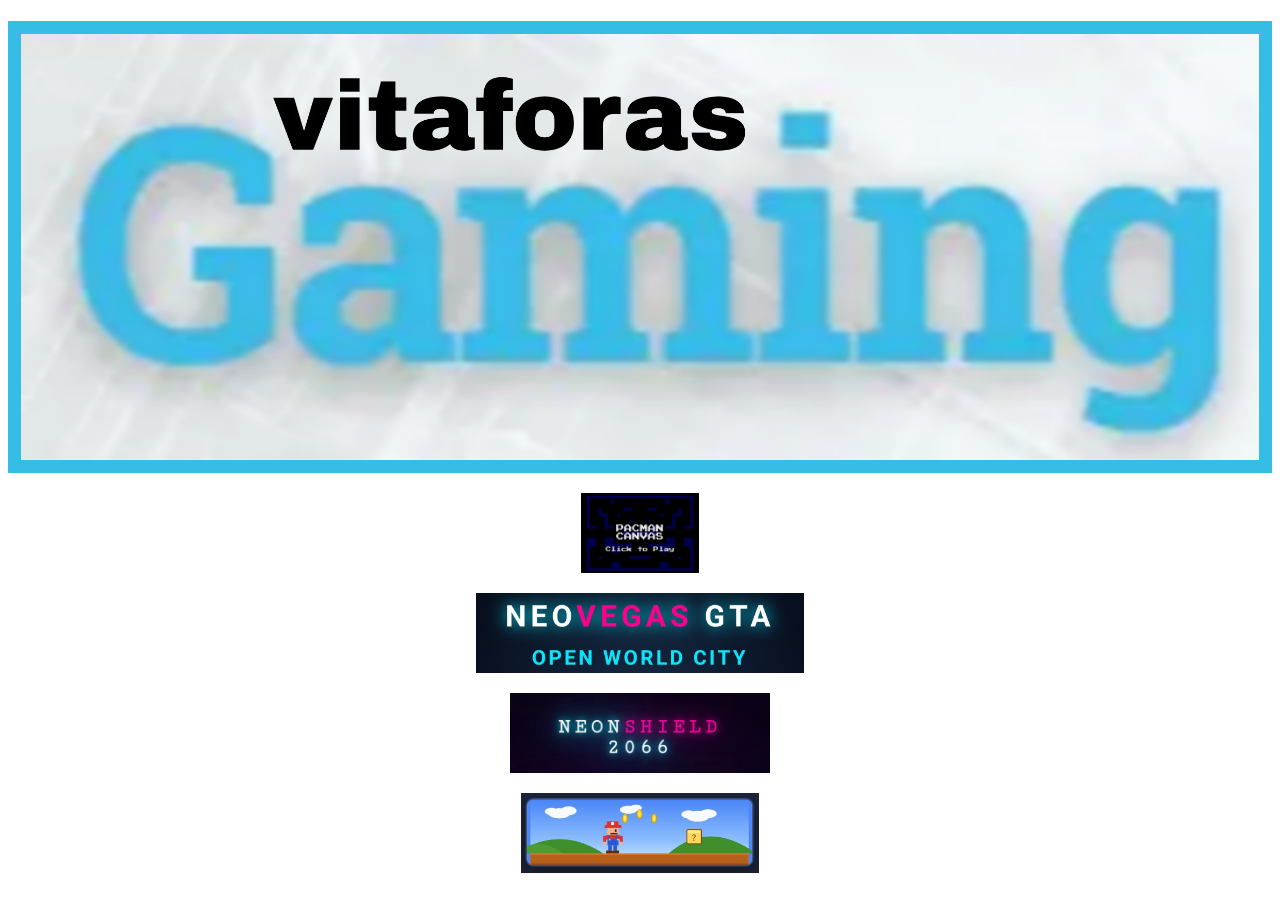
==== games.html @ 54a2c997 "Aktualisieren von games.html" ====
<!DOCTYPE html>
<html lang="en">
<head>
    <meta charset="UTF-8">
    <meta http-equiv="X-UA-Compatible" content="IE=edge">
  <title>🫧</title>
    <meta name="description" content="width=device-width, initial-scale=1.0">

<link href="style.css" rel="stylesheet">

</head>

<center>
<body>
<h1></h1>
<p></p>

<img src="Game.png" alt="x" width="100%" height="auto">

<p>
<a href="https://pacman.vitaforas.de" target="_blank" class="click"><img src="Pacman.jpg" alt="PacMan" width="auto" height="80"></a>

</p> 

<a href="https://neon.vitaforas.de" target="_blank" class="click"><img src="Neon.jpg" alt="Neon" width="auto" height="80"></a>

<p></p>

    <a href="https://vegas.vitaforas.de" target="_blank" class="click"><img src="Gta.jpg" alt="Neo Vegas" width="auto" height="80"></a>

<p></p>
    
    <a href="https://bros.vitaforas.de" target="_blank" class="click"><img src="Bros.jpg" alt="Browser Bros." width="auto" height="80"></a>

<p>                                                    </p>

   


<p>
</p>




 <p>
</p>

</body>
</center>
</html>
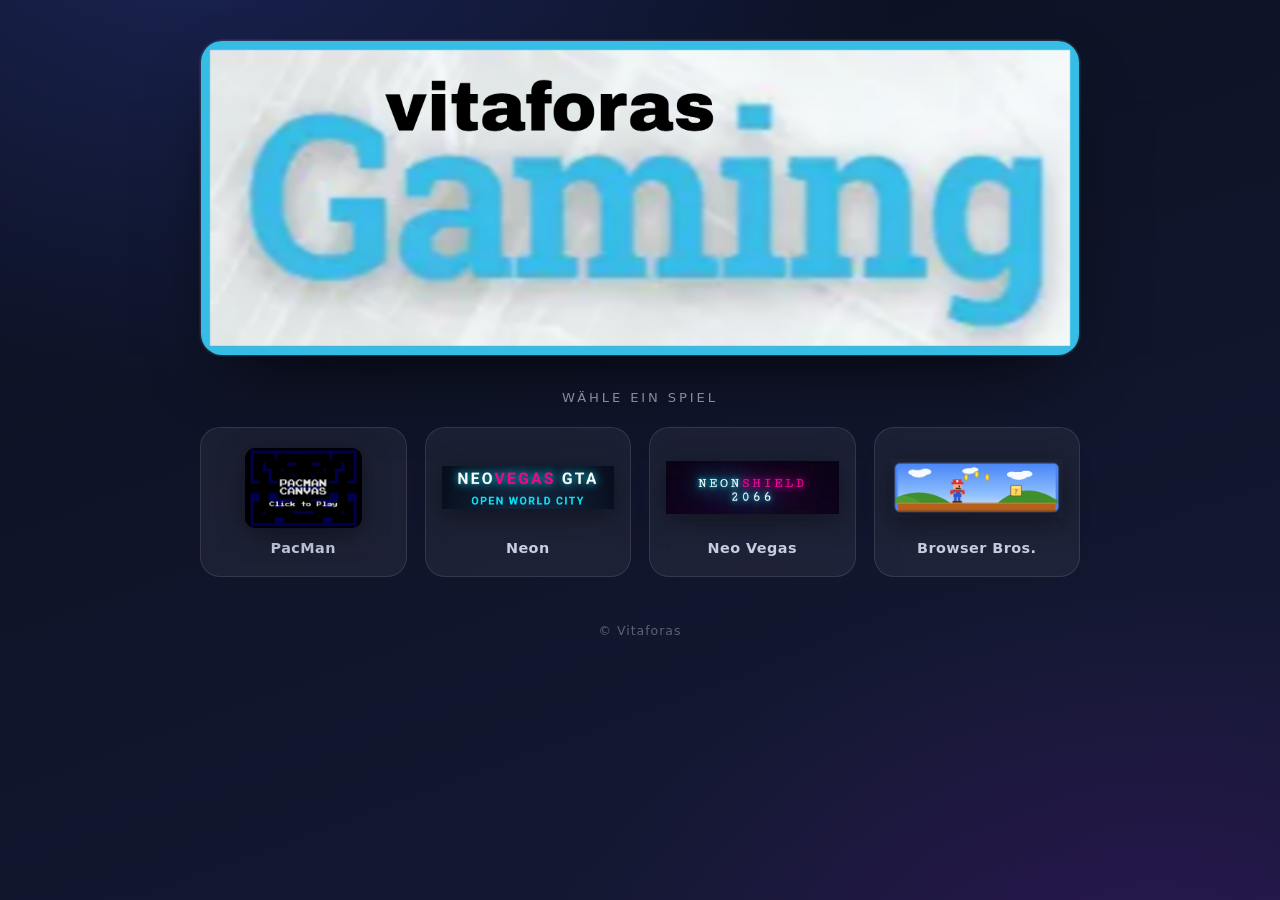
==== commit f8048fae: "games.html erstellen" ====
--- a/games.html
+++ b/games.html
@@ -1,51 +1,233 @@
 <!DOCTYPE html>
-<html lang="en">
+<html lang="de">
 <head>
-    <meta charset="UTF-8">
-    <meta http-equiv="X-UA-Compatible" content="IE=edge">
+  <meta charset="UTF-8">
+  <meta name="viewport" content="width=device-width, initial-scale=1.0">
   <title>🫧</title>
-    <meta name="description" content="width=device-width, initial-scale=1.0">
-
-<link href="style.css" rel="stylesheet">
-
+  <meta name="description" content="Vitaforas – Browser-Games: PacMan, Neon, Neo Vegas, Browser Bros.">
+
+  <style>
+    :root{
+      --accent:  #6ee7ff;
+      --accent2: #a78bfa;
+    }
+
+    *{ box-sizing: border-box; }
+
+    html, body{ min-height: 100%; }
+
+    body{
+      margin: 0;
+      font-family: system-ui, -apple-system, "Segoe UI", Roboto, Helvetica, Arial, sans-serif;
+      color: #e8edff;
+      background:
+        radial-gradient(1200px 800px at 15% -10%, #1b2455 0%, transparent 60%),
+        radial-gradient(1000px 700px at 90% 110%, #2a1750 0%, transparent 60%),
+        linear-gradient(160deg, #0b1020, #141a35);
+      background-attachment: fixed;
+      display: flex;
+      justify-content: center;
+      padding: 40px 18px 70px;
+      overflow-x: hidden;
+      -webkit-font-smoothing: antialiased;
+    }
+
+    /* ---------- Hintergrund-Bubbles ---------- */
+    .bubbles{
+      position: fixed;
+      inset: 0;
+      overflow: hidden;
+      pointer-events: none;
+      z-index: 0;
+    }
+    .bubbles span{
+      position: absolute;
+      bottom: -160px;
+      left: var(--left);
+      width: var(--size);
+      height: var(--size);
+      border-radius: 50%;
+      background: radial-gradient(circle at 30% 30%,
+                  rgba(255,255,255,.85),
+                  rgba(110,231,255,.25) 55%,
+                  rgba(110,231,255,0) 72%);
+      box-shadow: inset 0 0 18px rgba(255,255,255,.15);
+      opacity: 0;
+      animation: rise var(--dur) linear var(--delay) infinite;
+    }
+
+    @keyframes rise{
+      0%   { transform: translate3d(0, 0, 0);        opacity: 0; }
+      10%  {                                          opacity: .75; }
+      90%  {                                          opacity: .35; }
+      100% { transform: translate3d(var(--drift), -115vh, 0); opacity: 0; }
+    }
+
+    .bubbles span:nth-child(1)  { --left: 4%;  --size: 22px; --dur: 17s; --delay: 0s;   --drift: 30px; }
+    .bubbles span:nth-child(2)  { --left: 14%; --size: 40px; --dur: 23s; --delay: 2.5s; --drift: -40px; }
+    .bubbles span:nth-child(3)  { --left: 24%; --size: 16px; --dur: 14s; --delay: 5s;   --drift: 20px; }
+    .bubbles span:nth-child(4)  { --left: 33%; --size: 32px; --dur: 20s; --delay: 1s;   --drift: 50px; }
+    .bubbles span:nth-child(5)  { --left: 44%; --size: 24px; --dur: 26s; --delay: 4s;   --drift: -30px; }
+    .bubbles span:nth-child(6)  { --left: 52%; --size: 48px; --dur: 29s; --delay: 7s;   --drift: 35px; }
+    .bubbles span:nth-child(7)  { --left: 61%; --size: 18px; --dur: 15s; --delay: 3s;   --drift: -25px; }
+    .bubbles span:nth-child(8)  { --left: 69%; --size: 36px; --dur: 22s; --delay: 6s;   --drift: 45px; }
+    .bubbles span:nth-child(9)  { --left: 77%; --size: 20px; --dur: 18s; --delay: 8s;   --drift: -35px; }
+    .bubbles span:nth-child(10) { --left: 85%; --size: 44px; --dur: 25s; --delay: 2s;   --drift: 25px; }
+    .bubbles span:nth-child(11) { --left: 92%; --size: 26px; --dur: 19s; --delay: 9s;   --drift: -45px; }
+    .bubbles span:nth-child(12) { --left: 97%; --size: 14px; --dur: 13s; --delay: 5.5s; --drift: 15px; }
+
+    /* ---------- Layout ---------- */
+    .wrap{
+      position: relative;
+      z-index: 1;
+      width: 100%;
+      max-width: 880px;
+      display: flex;
+      flex-direction: column;
+      align-items: center;
+    }
+
+    .banner{
+      display: block;
+      width: 100%;
+      height: auto;
+      border-radius: 22px;
+      border: 1px solid rgba(255,255,255,.10);
+      box-shadow: 0 30px 70px -30px rgba(0,0,0,.9),
+                  0 0 0 1px rgba(110,231,255,.08);
+      transition: transform .35s ease, box-shadow .35s ease;
+    }
+    .banner:hover{
+      transform: translateY(-4px);
+      box-shadow: 0 40px 90px -30px rgba(0,0,0,.95),
+                  0 0 60px -10px rgba(110,231,255,.35);
+    }
+
+    .tagline{
+      margin: 34px 0 0;
+      font-size: .82rem;
+      letter-spacing: .22em;
+      text-transform: uppercase;
+      color: rgba(232,237,255,.55);
+    }
+
+    /* ---------- Spiele-Grid ---------- */
+    .games{
+      width: 100%;
+      margin-top: 22px;
+      display: grid;
+      grid-template-columns: repeat(auto-fit, minmax(170px, 1fr));
+      gap: 18px;
+    }
+
+    .game{
+      display: flex;
+      flex-direction: column;
+      align-items: center;
+      gap: 12px;
+      padding: 20px 16px;
+      text-decoration: none;
+      color: inherit;
+      border-radius: 20px;
+      background: rgba(255,255,255,.055);
+      border: 1px solid rgba(255,255,255,.10);
+      backdrop-filter: blur(10px);
+      -webkit-backdrop-filter: blur(10px);
+      transition: transform .25s ease, box-shadow .25s ease,
+                  border-color .25s ease, background .25s ease;
+    }
+    .game:hover,
+    .game:focus-visible{
+      transform: translateY(-6px);
+      background: rgba(255,255,255,.09);
+      border-color: rgba(110,231,255,.45);
+      box-shadow: 0 22px 45px -18px rgba(110,231,255,.55);
+      outline: none;
+    }
+
+    .game img{
+      height: 80px;
+      width: auto;
+      max-width: 100%;
+      object-fit: contain;
+      border-radius: 10px;
+      filter: drop-shadow(0 6px 14px rgba(0,0,0,.45));
+      transition: transform .25s ease;
+    }
+    .game:hover img{ transform: scale(1.06); }
+
+    .game .label{
+      font-size: .9rem;
+      font-weight: 600;
+      letter-spacing: .03em;
+      color: rgba(232,237,255,.85);
+    }
+
+    /* ---------- Footer ---------- */
+    .foot{
+      margin-top: 46px;
+      font-size: .78rem;
+      color: rgba(232,237,255,.35);
+      letter-spacing: .08em;
+    }
+
+    /* ---------- Kleinigkeiten ---------- */
+    @media (max-width: 480px){
+      body{ padding: 22px 14px 50px; }
+      .banner{ border-radius: 16px; }
+      .games{ gap: 14px; grid-template-columns: repeat(auto-fit, minmax(140px, 1fr)); }
+      .game img{ height: 64px; }
+    }
+
+    @media (prefers-reduced-motion: reduce){
+      .bubbles span{ animation: none; opacity: .25; }
+      *{ transition: none !important; }
+    }
+  </style>
 </head>
 
-<center>
 <body>
-<h1></h1>
-<p></p>
-
-<img src="Game.png" alt="x" width="100%" height="auto">
-
-<p>
-<a href="https://pacman.vitaforas.de" target="_blank" class="click"><img src="Pacman.jpg" alt="PacMan" width="auto" height="80"></a>
-
-</p> 
-
-<a href="https://neon.vitaforas.de" target="_blank" class="click"><img src="Neon.jpg" alt="Neon" width="auto" height="80"></a>
-
-<p></p>
-
-    <a href="https://vegas.vitaforas.de" target="_blank" class="click"><img src="Gta.jpg" alt="Neo Vegas" width="auto" height="80"></a>
-
-<p></p>
-    
-    <a href="https://bros.vitaforas.de" target="_blank" class="click"><img src="Bros.jpg" alt="Browser Bros." width="auto" height="80"></a>
-
-<p>                                                    </p>
-
-   
-
-
-<p>
-</p>
-
-
-
-
- <p>
-</p>
+
+  <!-- animierte Hintergrund-Bubbles -->
+  <div class="bubbles" aria-hidden="true">
+    <span></span><span></span><span></span><span></span>
+    <span></span><span></span><span></span><span></span>
+    <span></span><span></span><span></span><span></span>
+  </div>
+
+  <main class="wrap">
+
+    <img src="Game.png" alt="Vitaforas Games" class="banner">
+
+    <p class="tagline">Wähle ein Spiel</p>
+
+    <section class="games">
+
+      <a href="https://pacman.vitaforas.de" target="_blank" rel="noopener" class="game">
+        <img src="Pacman.jpg" alt="PacMan">
+        <span class="label">PacMan</span>
+      </a>
+
+      <a href="https://neon.vitaforas.de" target="_blank" rel="noopener" class="game">
+        <img src="Neon.jpg" alt="Neon">
+        <span class="label">Neon</span>
+      </a>
+
+      <a href="https://vegas.vitaforas.de" target="_blank" rel="noopener" class="game">
+        <img src="Gta.jpg" alt="Neo Vegas">
+        <span class="label">Neo Vegas</span>
+      </a>
+
+      <a href="https://bros.vitaforas.de" target="_blank" rel="noopener" class="game">
+        <img src="Bros.jpg" alt="Browser Bros.">
+        <span class="label">Browser Bros.</span>
+      </a>
+
+    </section>
+
+    <p class="foot">© Vitaforas</p>
+
+  </main>
 
 </body>
-</center>
 </html>
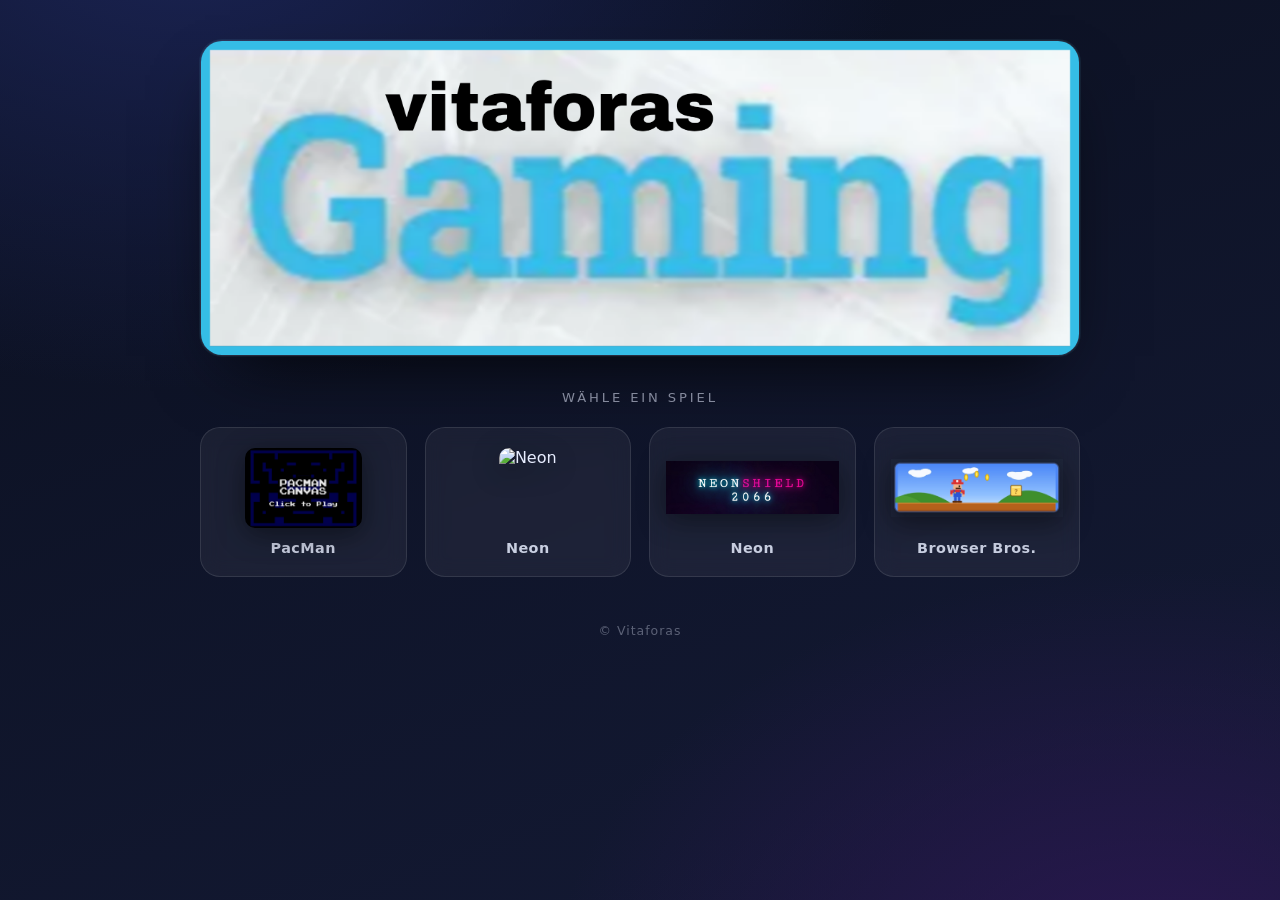
==== commit e04d485e: "Aktualisieren von games.html" ====
--- a/games.html
+++ b/games.html
@@ -208,14 +208,14 @@
         <span class="label">PacMan</span>
       </a>
 
+      <a href="https://vegas.vitaforas.de" target="_blank" rel="noopener" class="game">
+        <img src="Neo.jpg" alt="Neon">
+        <span class="label">Neon</span>
+      </a>
+
       <a href="https://neon.vitaforas.de" target="_blank" rel="noopener" class="game">
-        <img src="Neon.jpg" alt="Neon">
+        <img src="Gta.jpg" alt="Neo Vegas">
         <span class="label">Neon</span>
-      </a>
-
-      <a href="https://vegas.vitaforas.de" target="_blank" rel="noopener" class="game">
-        <img src="Gta.jpg" alt="Neo Vegas">
-        <span class="label">Neo Vegas</span>
       </a>
 
       <a href="https://bros.vitaforas.de" target="_blank" rel="noopener" class="game">
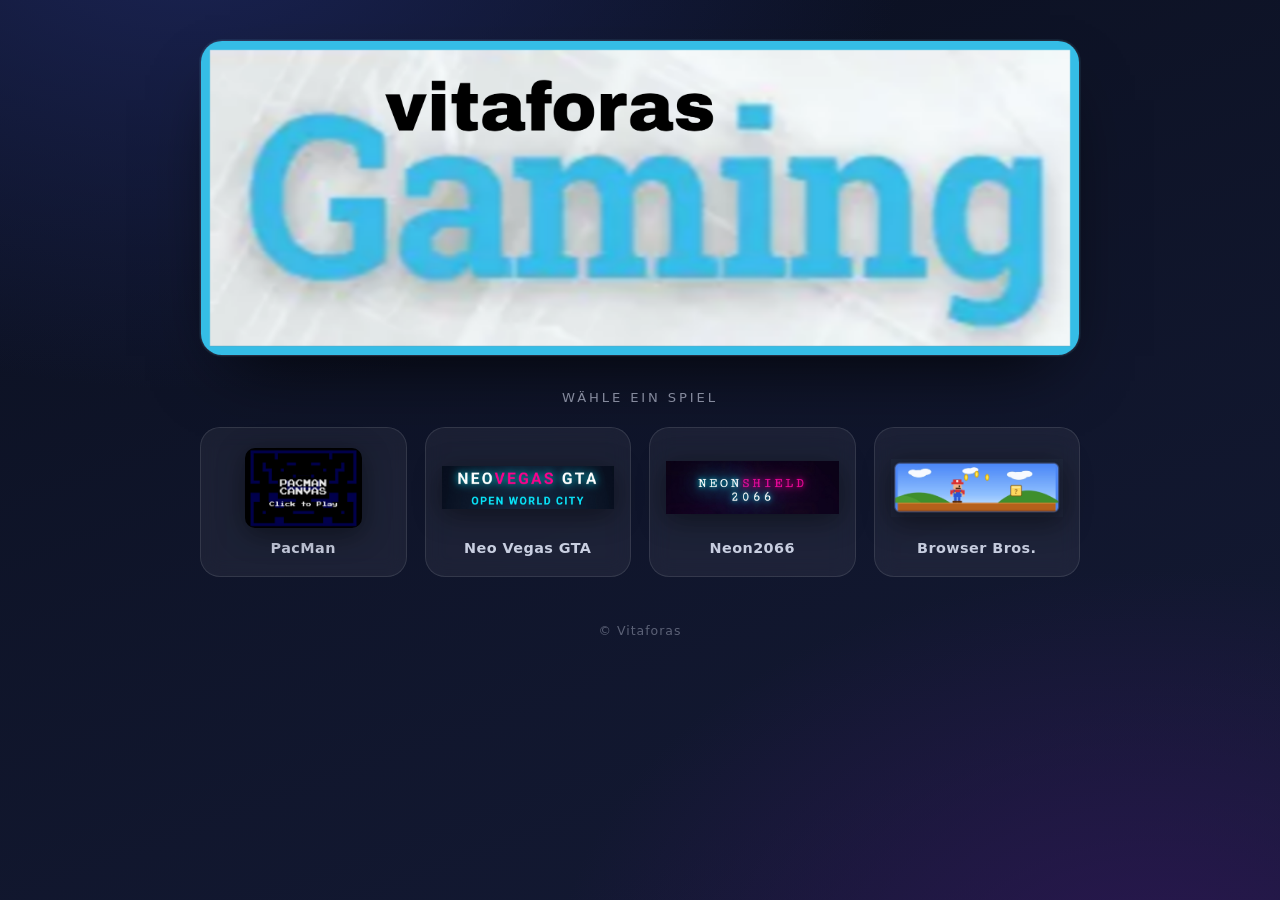
==== commit 5f514364: "Aktualisieren von games.html" ====
--- a/games.html
+++ b/games.html
@@ -209,13 +209,13 @@
       </a>
 
       <a href="https://vegas.vitaforas.de" target="_blank" rel="noopener" class="game">
-        <img src="Neo.jpg" alt="Neon">
-        <span class="label">Neon</span>
+        <img src="Neon.jpg" alt="Neon">
+        <span class="label">Neo Vegas GTA</span>
       </a>
 
       <a href="https://neon.vitaforas.de" target="_blank" rel="noopener" class="game">
         <img src="Gta.jpg" alt="Neo Vegas">
-        <span class="label">Neon</span>
+        <span class="label">Neon2066</span>
       </a>
 
       <a href="https://bros.vitaforas.de" target="_blank" rel="noopener" class="game">
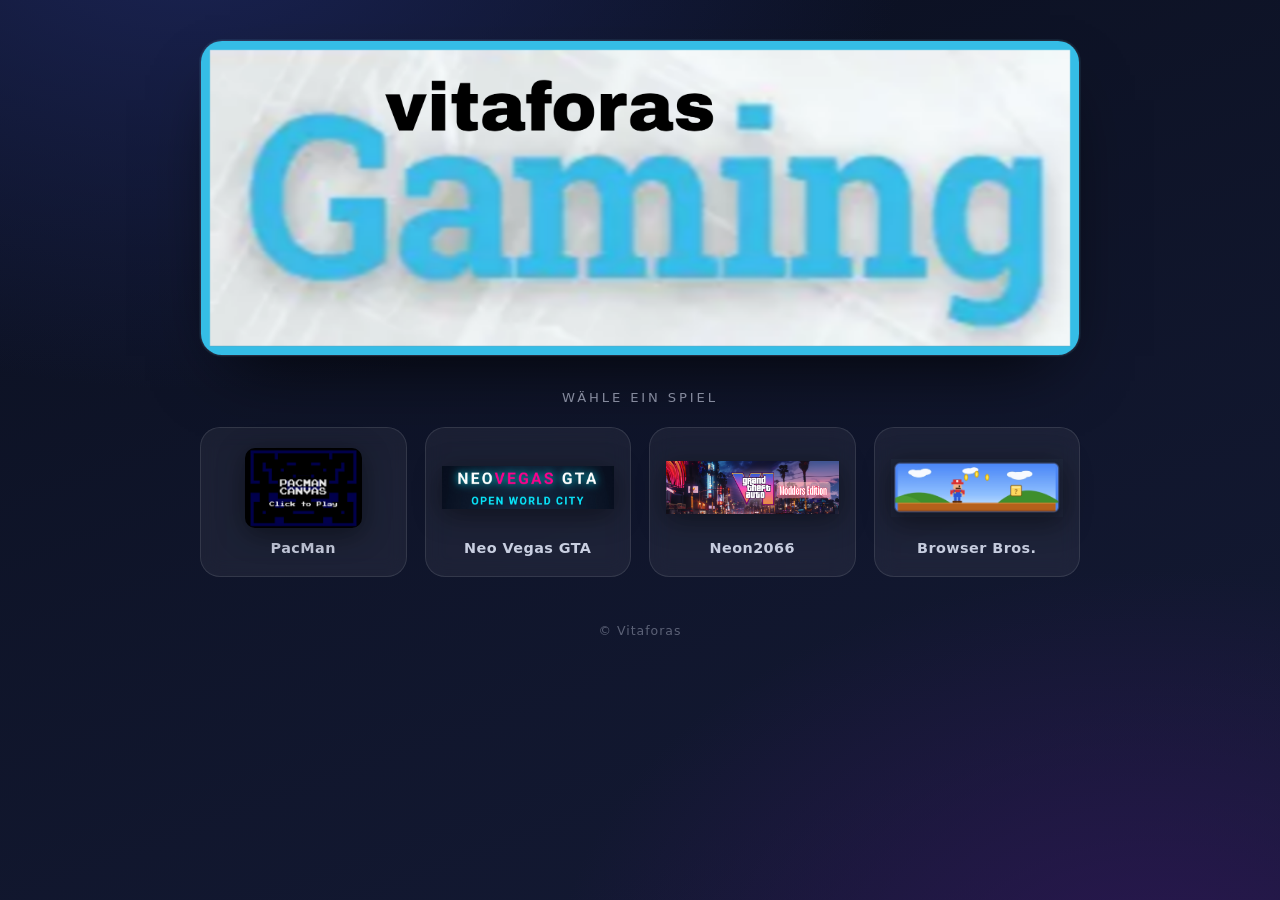
==== commit de415870: "Aktualisieren von games.html" ====
--- a/games.html
+++ b/games.html
@@ -214,7 +214,7 @@
       </a>
 
       <a href="https://neon.vitaforas.de" target="_blank" rel="noopener" class="game">
-        <img src="Gta.jpg" alt="Neo Vegas">
+        <img src="Gta6.png" alt="Neo Vegas">
         <span class="label">Neon2066</span>
       </a>
 
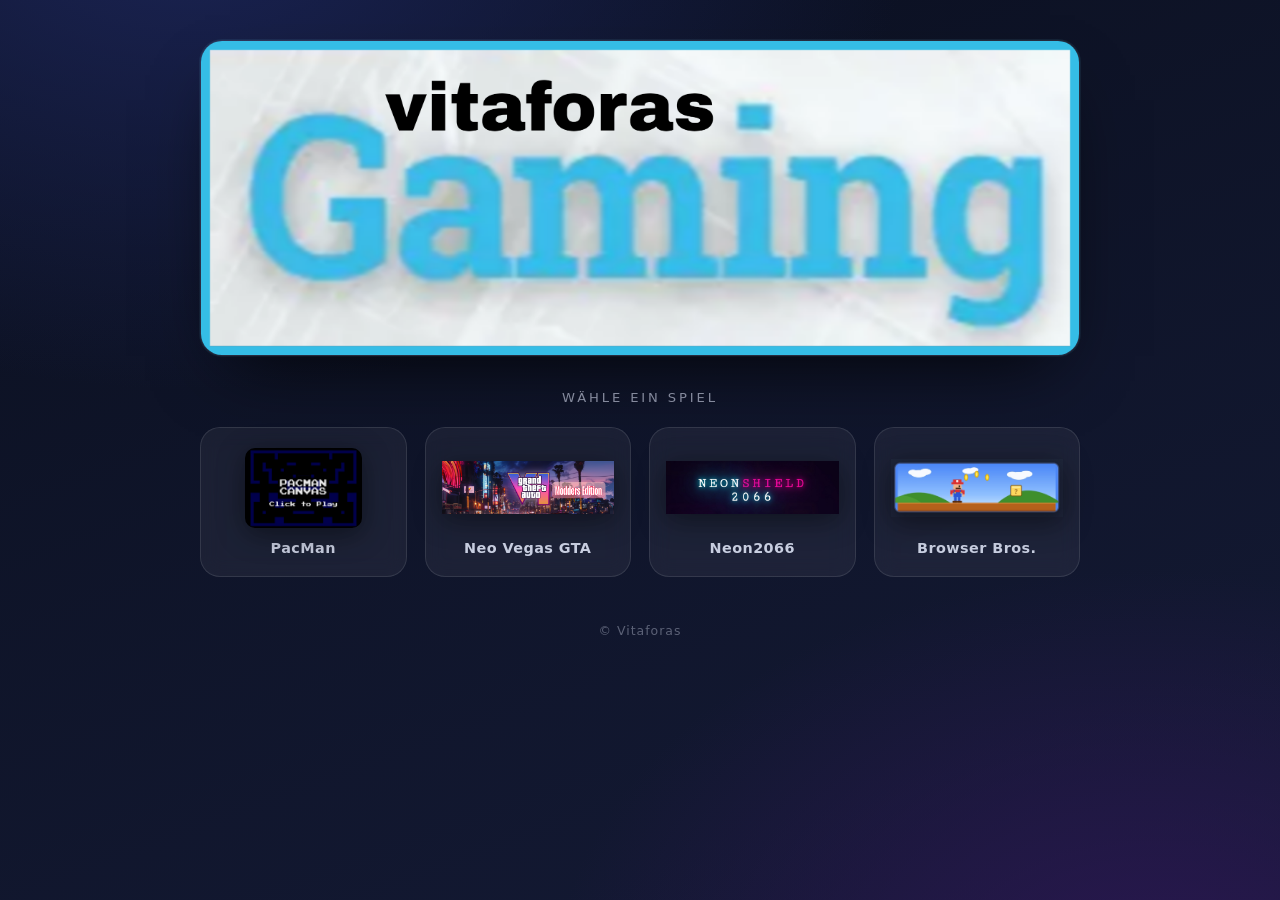
==== commit da3e729f: "Aktualisieren von games.html" ====
--- a/games.html
+++ b/games.html
@@ -209,12 +209,12 @@
       </a>
 
       <a href="https://vegas.vitaforas.de" target="_blank" rel="noopener" class="game">
-        <img src="Neon.jpg" alt="Neon">
+        <img src="Gta6.png" alt="Gta6">
         <span class="label">Neo Vegas GTA</span>
       </a>
 
       <a href="https://neon.vitaforas.de" target="_blank" rel="noopener" class="game">
-        <img src="Gta6.png" alt="Neo Vegas">
+        <img src="Gta.jpg" alt="Neon2066">
         <span class="label">Neon2066</span>
       </a>
 
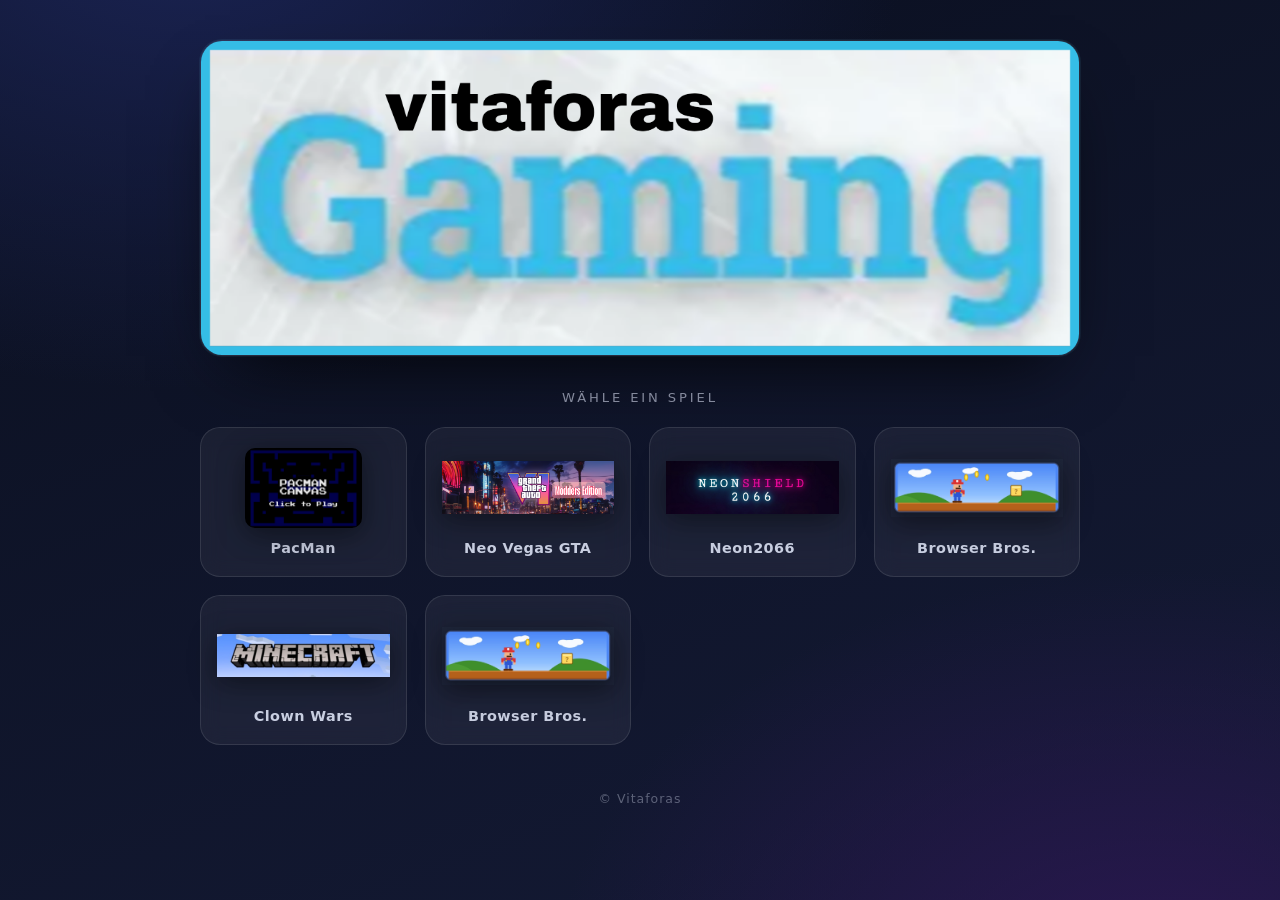
==== commit 18f42269: "Aktualisieren von games.html" ====
--- a/games.html
+++ b/games.html
@@ -223,6 +223,16 @@
         <span class="label">Browser Bros.</span>
       </a>
 
+<a href="https://minecraft.vitaforas.de" target="_blank" rel="noopener" class="game">
+        <img src="Minecraft.png" alt="Minecraft">
+        <span class="label">Clown Wars</span>
+      </a>
+
+      <a href="https://bros.vitaforas.de" target="_blank" rel="noopener" class="game">
+        <img src="Bros.jpg" alt="leer">
+        <span class="label">Browser Bros.</span>
+      </a>
+
     </section>
 
     <p class="foot">© Vitaforas</p>
